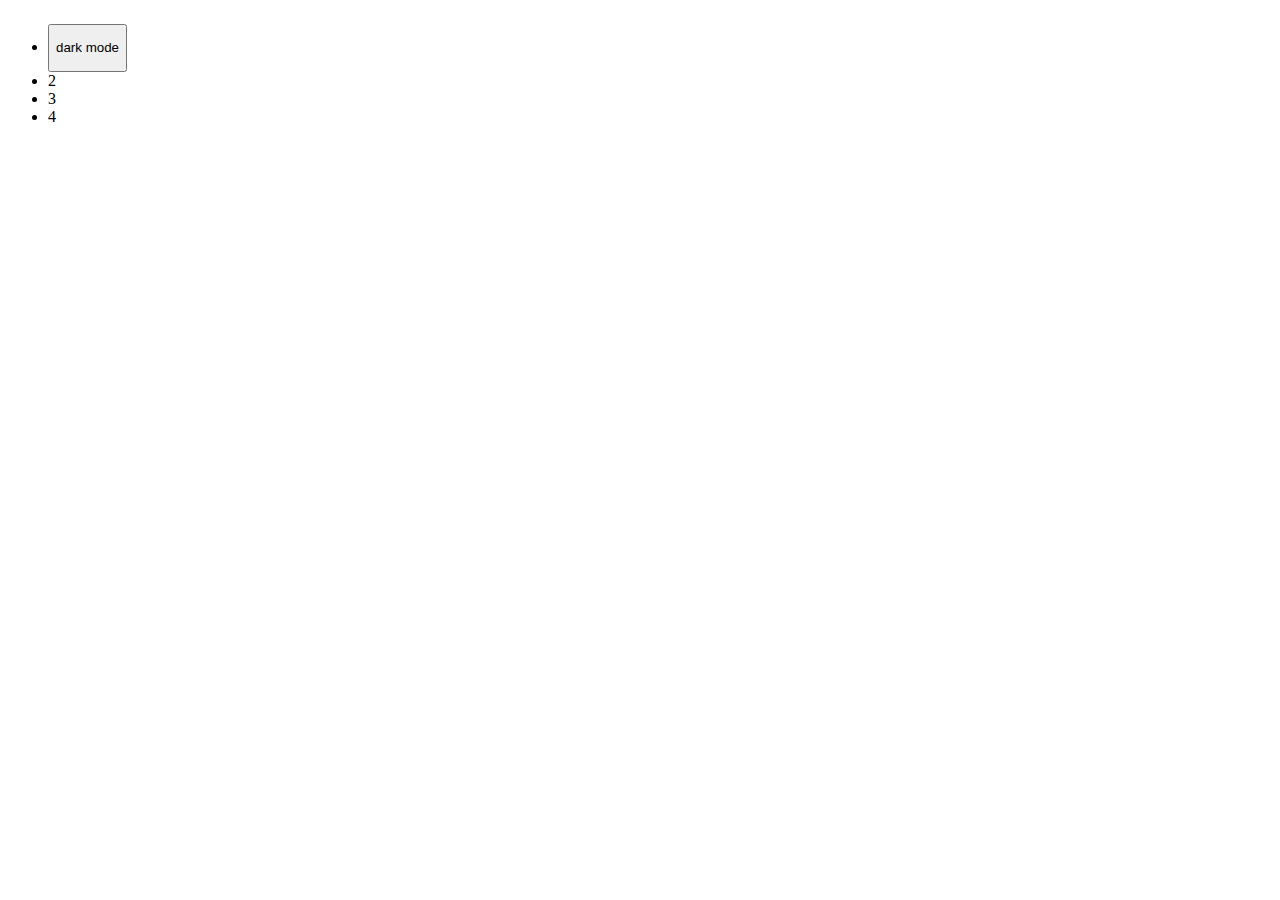
==== room8/main_site/index.html @ cb6a9bea "added folder" ====
<!DOCTYPE html>
<html lang="en">
<head>
    <meta charset="UTF-8">
    <meta name="viewport" content="width=device-width, initial-scale=1.0">
    <title>Main_page</title>
    <link rel="stylesheet" href="style.css">
</head>
<body value=mode>
    <script>
        var mode = localStorage.getItem("mode")

    </script>
    <nav>
        <ul>
            <li><a href="../light_dark_mode/index.html"><button><p>dark mode</p></button></a></li>
            <li>2</li>
            <li>3</li>
            <li>4</li>
        </ul>
    </nav>
</body>
</html>
---- room8/main_site/style.css ----
/* nav ul {
    padding-left: 50%;
    padding-right: 50%;
    border: 10px;
    border-color: black;
    border-width: 3px;
    border-radius: 10px;
    margin: 20%;
    display: flex;
    list-style-type: none;
    
} */
/* nav{
    display: block;
    position: fixed;
    box-sizing: border-box;
    top: 0;
    left: -100vw;
    z-index: 9999;
    padding: .5em 1em .5em 1em;;
    width: 100vw;
    height: 100vh;
    text-align: center;
    background: red;
    transition: all 1s; } */
body{
    display: flex;
}
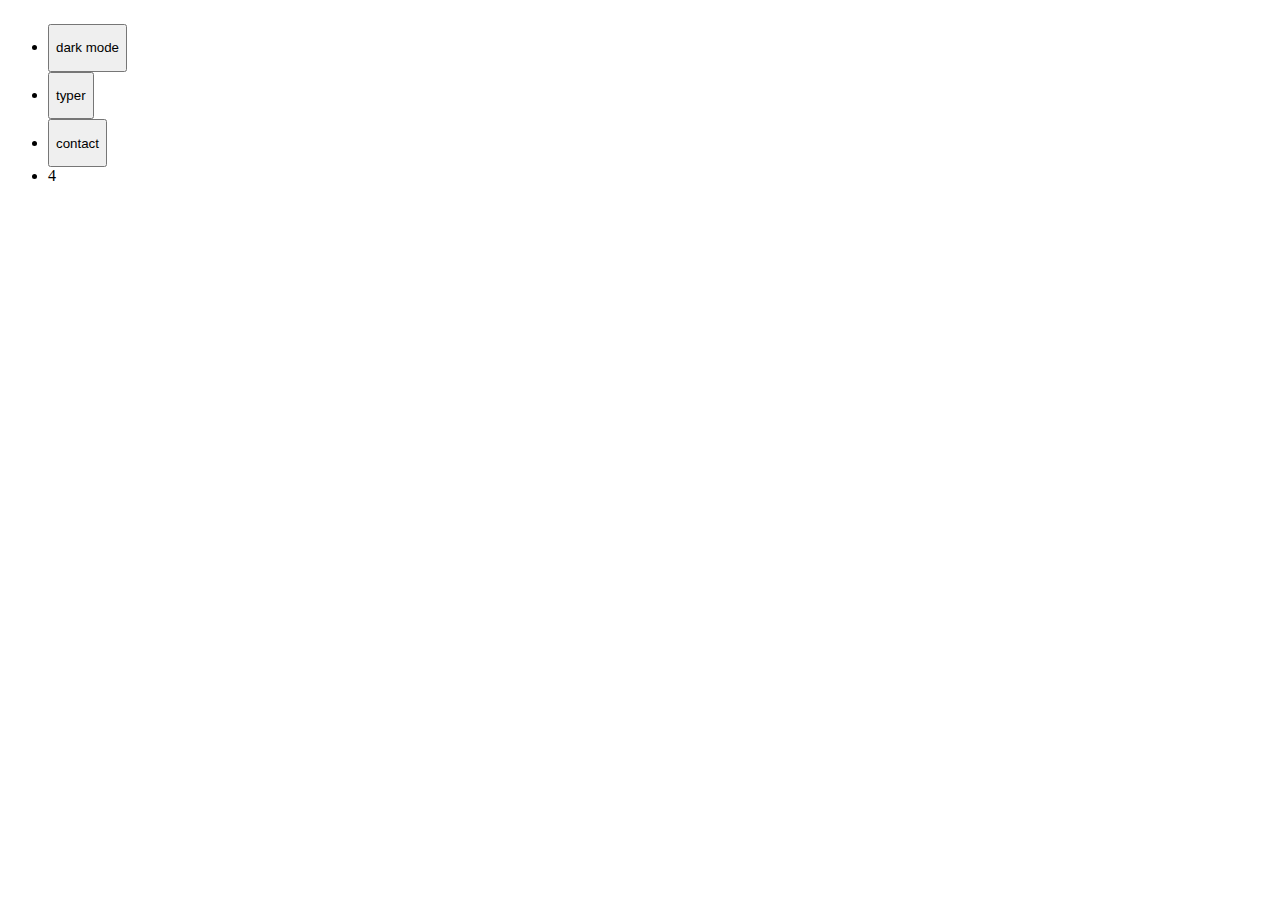
==== commit 9ac1c7f8: "added links" ====
--- a/room8/main_site/index.html
+++ b/room8/main_site/index.html
@@ -14,8 +14,8 @@
     <nav>
         <ul>
             <li><a href="../light_dark_mode/index.html"><button><p>dark mode</p></button></a></li>
-            <li>2</li>
-            <li>3</li>
+            <li><a href="../typer/index.html"><button><p>typer</p></button></a></li>
+            <li><a href="../contact/index.html"><button><p>contact</p></button></a></li>
             <li>4</li>
         </ul>
     </nav>
